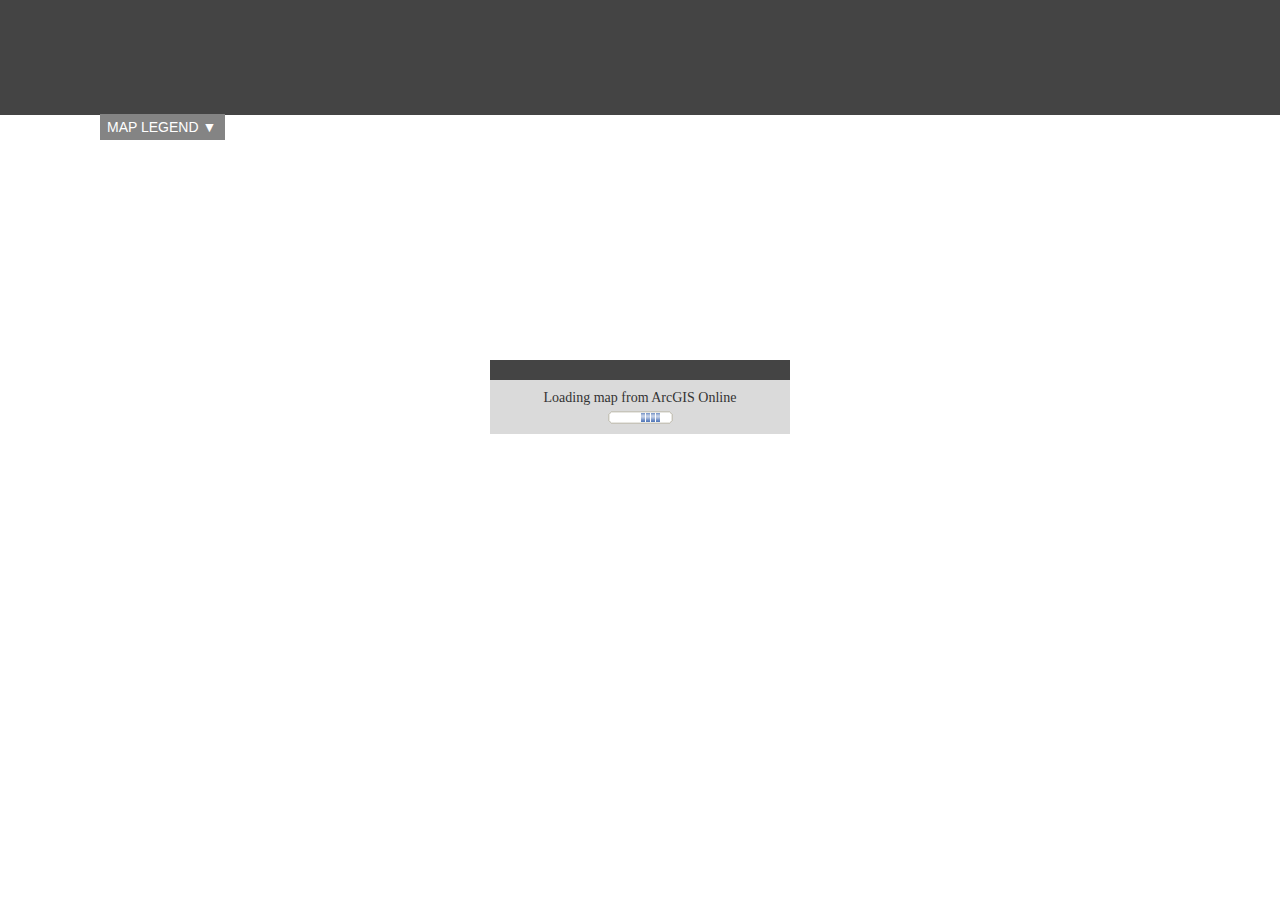
==== index.html @ 189ff43b "firstUpload" ====
<!DOCTYPE HTML PUBLIC "-//W3C//DTD HTML 4.01 Transitional//EN"
   "http://www.w3.org/TR/html4/loose.dtd">
<html>
  <head>
    <meta http-equiv="Content-Type" content="text/html; charset=utf-8">
    <meta http-equiv="X-UA-Compatible" content="IE=9">
    <title>Storytelling - Basic</title>
    <link rel="stylesheet" type="text/css" href="http://serverapi.arcgisonline.com/jsapi/arcgis/3.0/js/dojo/dijit/themes/tundra/tundra.css">
    <link rel="stylesheet" type="text/css" href="http://serverapi.arcgisonline.com/jsapi/arcgis/3.0/js/esri/dijit/css/Popup.css">    
    <link rel="stylesheet" type="text/css" href="css/layout.css">
    <link rel="stylesheet" type="text/css" href="css/popup.css">

     <script type="text/javascript">
      var dojoConfig = {
		  parseOnLoad: true,
		  packages:[
			{name:"esriTemplate",location:location.pathname.replace(/\/[^/]+$/, '')}
		  ]
		};
    </script>
    <script type="text/javascript" src="http://serverapi.arcgisonline.com/jsapi/arcgis/?v=3.0compact"></script>
    <script type="text/javascript" src="http://ajax.aspnetcdn.com/ajax/jQuery/jquery-1.7.1.min.js"></script>
    <script type="text/javascript" src="javascript/layout.js"></script>
    <script type="text/javascript">
      
    var configOptions;
    
    function init(){
    
      configOptions = {
        //The ID for the map from ArcGIS.com
        webmap : "9aae75bf5d2c4ce7ad8341e3c291f724",
		//The id for the web mapping applciation item that contains configuration info - in most
        //cases this will be null. 
        appid:"",
        //Enter a title, if no title is specified, the webmap's title is used.
        title : "",
        //Enter a subtitle, if not specified the ArcGIS.com web map's summary is used
        subtitle : "",
        //If the webmap uses Bing Maps data, you will need to provided your Bing Maps Key
        bingmapskey : "",
        //specify a proxy url if needed
        proxyurl:"",
        //specify the url to a geometry service 
        geometryserviceurl:"http://tasks.arcgisonline.com/ArcGIS/rest/services/Geometry/GeometryServer",
        //Modify this to point to your sharing service URL if you are using the portal
        sharingurl :"http://arcgis.com/sharing/content/items"
      };
        initMap();
    }

    //show map on load 
    dojo.addOnLoad(init);
    </script>
    
    <style type="text/css">
	  .esriSimpleSlider{
	    background-color:#dadada;
	  }
	</style>
  </head>	
   
      <body class="tundra">
        <div id="mainWindow" dojotype="dijit.layout.BorderContainer" design="headline"
        gutters="false" style="width:100%; height:100%;">

          <!-- Header Section-->
          <div id="header" dojotype="dijit.layout.ContentPane" region="top">
          	<div id="headerText">
              <div id="title"></div>
              <div id="subtitle"></div>
            </div>
            <div id="logoArea">
            </div>
        <div id="header_flourish"></div>
    
          </div>

          <!-- Map Section -->
          <div id="map" dojotype="dijit.layout.ContentPane" region="center">
            <div id="legendCon">
	         	<div id="legendDiv"></div>
              	<div id="legendToggle"><p id="legTogText">MAP LEGEND ▼</p></div>
            </div>
            <img id="swipeImg" src="images/swipeStart.png" alt="">
          </div>

        </div>
        
        <!--Loading Panel-->
        <div id="loadingCon">
    		<div id="loadingDialog">
     			<div id="loadingHeader"></div>
     			 <div id="loading">Loading map from ArcGIS Online<br />
       			 <img id="loadingImg" alt="" src="images/progressBar.gif">
    		    </div>
   		    </div>
 		  </div	
        
      ></body>

  </html>
---- css/layout.css ----
﻿ 	  html,body {
      height:100%;
      width:100%;
      padding:0;
	  margin:0;
	  overflow:hidden;
      }

      body {
      background-color:#fff;
      color:#333;
      font-size:14px;
      overflow:hidden;
      font-family:Georgia, "Times New Roman", Times, serif;
      }

      a {
      color:#555;
	  font-weight:bold;
	  text-decoration:none;
      }
	  
	  a:hover{
	  text-decoration:underline;
	  }

      #header {
      height:115px;
      background:#444;
	  color:#fff;
      margin:0;
      }
	  
	  #headerText{
	  padding-top:20px;
      padding-left:25px;
	  width:70%;
	  float:left;
	  }

      #title {
	  font-family:Arial, Helvetica, sans-serif;
      font-size:20px;
	  font-weight:bold;
      text-align:left;
      white-space: nowrap;  
      overflow: hidden;  
      text-overflow: ellipsis;
      -o-text-overflow:ellipsis;
      }

      #subtitle {
      font-size:13px;
	  margin-top:10px;
      overflow: hidden;
      }
	  
	  #logoArea{
	  float:right;
	  padding-top:25px;
	  padding-right:25px;
	  text-align:right;
	  }
	  
	  #social{
	  margin-bottom:20px;
	  }
	  
	  #msLink{
	  color:#fff;
	  font-family:Arial, Helvetica, sans-serif;
	  font-weight:bold;
	  font-size:13px;
	  outline:none;
	  }
	  
	  #logo{
	  border:none;
	  outline:none;
	  }
	  
	  #logoImg{
	  border:none;
	  outline:none;
	  }

      #map {
      margin:0;
      }
	  
	  #swipeImg{
	  display:none;
	  position:absolute;
	  z-index:2;
	  }
	  
	  .moveable {
      position:absolute;
      border-left:1px solid #848484;
	  border-right:1px solid #848484;
      background-color: #dadada;
      width: 6px;
      height: 100%;
      padding: 0 !important;
      margin: 0;
      z-index: 30;
      cursor: col-resize;
	  }
	  
	  .moveable:hover {
	  background-color:#999;
	  }

      #footer {
	  display:none;
      font-size:12px;
      background:#848484;
      height:18px;
      margin:0;
      padding:10px 15px 5px;
      }
	  
      .map .bingLogo-lg {
      left:18px !important;
      }
	  
	  #legendCon{
	  position:absolute;
 	  width:300px !important;
	  margin-left:100px;
  	  z-index:100;
	  }

	  #legendDiv{
	  display:none;
	  background:#848484;
	  max-height:450px;
	  overflow:auto;
	  padding:10px;
	  font-family:Arial, Helvetica, sans-serif;
	  }

	  #legendToggle{
	  position:relative;
	  background:#848484;
	  margin-top:-1px;
	  width:125px;
	  .height:28px;
	  cursor:pointer;
	  z-index:100;
	  color:#fff;
	  font-family:Arial, Helvetica, sans-serif;
	  }
	  
	  #legTogText{
	  position:relative;
	  margin:auto;
	  margin-left:2px;
	  .margin-top:0px;
	  padding:5px;
	  color:#fff;
	  font-family:Arial, Helvetica, sans-serif;
	  }
	  
	  g,v {
	  cursor:pointer;
	  }
	
	  #loadingCon{
	  position:absolute;
	  z-index:99;
	  width:100%;
      top:40%;
	  text-align:center;
	  }
		
	  #loadingDialog{
	  margin:auto;
	  background-color:#dadada;
	  width:300px	
	  }
		
	  #loadingHeader{
	  background-color:#444;
	  color:#fff;
	  padding-top:10px;
	  padding-bottom:10px;
	  width:300px;
	  }
		
	  #loading{
	  padding-top:10px;
	  }
		
	  #loadingImg{
	  margin-top:5px;
	  padding-bottom:10px;
	  }
	  
	  .esriViewPopup .gallery{
	  background-color:#dadada;
	  }
---- css/popup.css ----
﻿        .esriPopup.chrome .titleButton,
        .esriPopup.chrome .pointer,
         .esriPopup.chrome .outerPointer,
        .esriPopup.chrome .esriViewPopup .gallery .mediaHandle,
        .esriPopup.chrome .esriViewPopup .gallery .mediaIcon {
          background-image: url(../images/popup_sprite_chrome.png);
        }
        
        .esriPopup.chrome .titleButton {
          top: 4px;
        }
        
        .esriPopup.chrome .titleButton.maximize,
        .esriPopup.chrome .titleButton.restore {
          top: 6px;
        }
        
        .esriPopup.chrome .pointer.top {
          background-position: 0 -616px; 
          
        }
        
        .esriPopup.chrome .pointer.topLeft {
          left: 0px; top: -43px; background-position: 0 -525px; width: 51px; height: 45px;
        }
        
        .esriPopup.chrome .pointer.topRight {
          right: 0px; top: -43px; background-position: 0 -707px; width: 51px; height: 45px;
        }
        
        
        .esriPopup.chrome .pointer.bottomLeft,
        .esriPopup.chrome .pointer.bottomRight { 
          bottom: -44px; 
        }
        
        .esriPopup.chrome .contentPane,
        .esriPopup.chrome .actionsPane {
          border-color: 1px solid #999999;
          background-color: #dadada;
        }
        
        .esriPopup.chrome .titlePane,
        .dj_ie7 .esriPopup.chrome .titlePane .title {
          background-color: #444;
          color: #FFFFFF;
          font-weight: bold;
        }
        
        .esriPopup.chrome .titlePane {
          border-bottom: 1px solid #444;
        }
        .esriPopup.chrome a {
          color: #3e3e3e;
        }
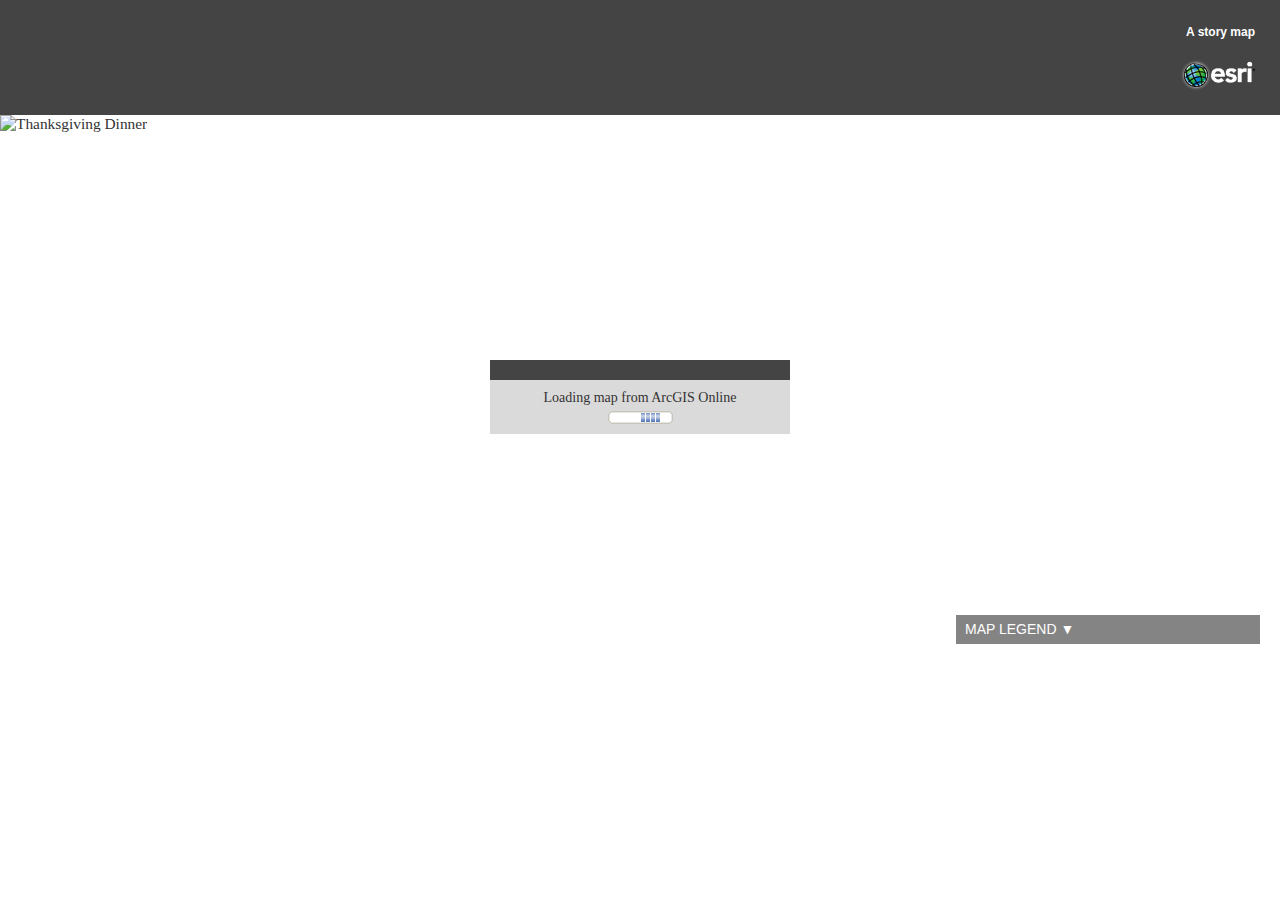
==== commit 4e79f3c4: "new code layout fixed IE bug" ====
--- a/index.html
+++ b/index.html
@@ -5,8 +5,8 @@
     <meta http-equiv="Content-Type" content="text/html; charset=utf-8">
     <meta http-equiv="X-UA-Compatible" content="IE=9">
     <title>Storytelling - Basic</title>
-    <link rel="stylesheet" type="text/css" href="http://serverapi.arcgisonline.com/jsapi/arcgis/3.0/js/dojo/dijit/themes/tundra/tundra.css">
-    <link rel="stylesheet" type="text/css" href="http://serverapi.arcgisonline.com/jsapi/arcgis/3.0/js/esri/dijit/css/Popup.css">    
+    <link rel="stylesheet" type="text/css" href="http://serverapi.arcgisonline.com/jsapi/arcgis/3.2/js/dojo/dijit/themes/tundra/tundra.css">
+    <link rel="stylesheet" type="text/css" href="http://serverapi.arcgisonline.com/jsapi/arcgis/3.2/js/esri/css/esri.css" />
     <link rel="stylesheet" type="text/css" href="css/layout.css">
     <link rel="stylesheet" type="text/css" href="css/popup.css">
 
@@ -18,30 +18,31 @@
 		  ]
 		};
     </script>
-    <script type="text/javascript" src="http://serverapi.arcgisonline.com/jsapi/arcgis/?v=3.0compact"></script>
+    <script type="text/javascript" src="https://servicesbeta.esri.com/jsapi/arcgis/?v=3.2"></script>
     <script type="text/javascript" src="http://ajax.aspnetcdn.com/ajax/jQuery/jquery-1.7.1.min.js"></script>
+    <script type="text/javascript" src="javascript/map.js"></script>
     <script type="text/javascript" src="javascript/layout.js"></script>
     <script type="text/javascript">
-      
+
     var configOptions;
-    
+
     function init(){
-    
+
       configOptions = {
         //The ID for the map from ArcGIS.com
-        webmap : "9aae75bf5d2c4ce7ad8341e3c291f724",
+        webmap : "61504110b4c643a488bbcfffa46f250a",
 		//The id for the web mapping applciation item that contains configuration info - in most
-        //cases this will be null. 
+        //cases this will be null.
         appid:"",
         //Enter a title, if no title is specified, the webmap's title is used.
-        title : "",
+        title : "Where Did Your Thanksgiving Dinner Come From?",
         //Enter a subtitle, if not specified the ArcGIS.com web map's summary is used
-        subtitle : "",
+        subtitle : "From the farm to your feast, take a look at where these four staples of the holiday meal may have originated.",
         //If the webmap uses Bing Maps data, you will need to provided your Bing Maps Key
         bingmapskey : "",
         //specify a proxy url if needed
         proxyurl:"",
-        //specify the url to a geometry service 
+        //specify the url to a geometry service
         geometryserviceurl:"http://tasks.arcgisonline.com/ArcGIS/rest/services/Geometry/GeometryServer",
         //Modify this to point to your sharing service URL if you are using the portal
         sharingurl :"http://arcgis.com/sharing/content/items"
@@ -49,17 +50,37 @@
         initMap();
     }
 
-    //show map on load 
+    //show map on load
     dojo.addOnLoad(init);
     </script>
-    
+
     <style type="text/css">
 	  .esriSimpleSlider{
 	    background-color:#dadada;
 	  }
 	</style>
-  </head>	
-   
+
+    <!--Social Media Links-->
+    <script type="text/javascript" src="http://w.sharethis.com/button/buttons.js"></script>
+    <script type="text/javascript">
+        stLight.options({publisher: "77225c91-2742-42f7-b1b4-bddda99a9bde"});
+    </script>
+    <!--END Social Media Links-->
+    <!--Google Analytics Start-->
+    <script type="text/javascript">
+        var _gaq = _gaq || [];
+        _gaq.push(['_setAccount', 'UA-26529417-1']);
+        _gaq.push(['_trackPageview']);
+            (function() {
+            var ga = document.createElement('script'); ga.type = 'text/javascript'; ga.async = true;
+            ga.src = ('https:' == document.location.protocol ? 'https://ssl' : 'http://www') + '.google-analytics.com/ga.js';
+            var s = document.getElementsByTagName('script')[0]; s.parentNode.insertBefore(ga, s);
+        })();
+    </script>
+    <!--Google Analytics End-->
+
+  </head>
+
       <body class="tundra">
         <div id="mainWindow" dojotype="dijit.layout.BorderContainer" design="headline"
         gutters="false" style="width:100%; height:100%;">
@@ -71,22 +92,35 @@
               <div id="subtitle"></div>
             </div>
             <div id="logoArea">
+              <div id="social"><a id="smLink" href="http://storymaps.esri.com" target="_blank">A story map </a><span  class='st_facebook' ></span><span  class='st_twitter' st_via='EsriStoryMaps'></span></div>
+              <div id="logo"><a id="logoLink" href="http://www.esri.com" target="_blank"><img id="logoImg" src="images/esriGlobeLogow.png" alt="Esri - Home"></a></div>
             </div>
         <div id="header_flourish"></div>
-    
+
           </div>
 
-          <!-- Map Section -->
-          <div id="map" dojotype="dijit.layout.ContentPane" region="center">
-            <div id="legendCon">
-	         	<div id="legendDiv"></div>
-              	<div id="legendToggle"><p id="legTogText">MAP LEGEND ▼</p></div>
-            </div>
-            <img id="swipeImg" src="images/swipeStart.png" alt="">
-          </div>
+          <div id="content" dojotype="dijit.layout.BorderContainer" gutters="false" region="center">
+
+              <div id="leftPane" dojotype="dijit.layout.BorderContainer" gutters="false" region="left">
+                <div id="foodSelectorPane" dojotype="dijit.layout.ContentPane" region="top">
+                    <img id="foodPlate" src="images/TDinner.png" alt="Thanksgiving Dinner" usemap="#foodImgMap">
+                </div><!--foodSelectorPane-->
+                <div id="description" dojotype="dijit.layout.ContentPane" region="center">
+                </div><!--description-->
+              </div><!--leftPane-->
+
+              <!-- Map Section -->
+              <div id="map" dojotype="dijit.layout.ContentPane" region="center">
+                <div id="legendCon">
+                      <div id="legendToggle"><p id="legTogText">MAP LEGEND ▼</p></div>
+                 	<div id="legendDiv"></div>
+                </div>
+              </div><!--map-->
+
+          </div><!--content-->
 
         </div>
-        
+
         <!--Loading Panel-->
         <div id="loadingCon">
     		<div id="loadingDialog">
@@ -95,8 +129,15 @@
        			 <img id="loadingImg" alt="" src="images/progressBar.gif">
     		    </div>
    		    </div>
- 		  </div	
-        
-      ></body>
+ 		  </div>
+
+        <map id="foodImgMap" name="foodImgMap">
+            <area shape="poly" alt="Turkey" title="" coords="106,47,120,40,131,40,149,36,167,35,179,38,187,43,190,47,191,52,198,62,203,73,203,83,199,89,197,92,191,97,189,100,195,107,197,112,188,114,183,115,179,116,181,121,179,125,174,127,170,128,166,132,158,133,151,140,150,141,145,141,144,147,135,149,126,152,121,154,116,156,111,159,105,160,102,155,102,147,96,147,94,152,89,150,84,147,78,142,78,127,80,119,77,120,69,120,68,114,71,97,78,78,86,63" onclick="changeFood('turkey')" />
+            <area shape="poly" alt="Cranberry Sauce" title="" coords="217,88,225,93,226,90,226,86,230,85,232,90,234,90,242,101,244,103,246,113,243,116,242,130,244,134,243,139,230,150,228,144,221,150,213,154,209,157,203,157,199,152,193,151,189,147,191,142,188,135,186,132,184,128,183,123,182,121,180,116,198,112,198,109,190,99,195,95,201,94,203,95,205,93,210,95,213,83" onclick="changeFood('cranberries')" />
+            <area shape="poly" alt="Greenbeans" title="" coords="228,170,259,183,263,191,262,196,267,200,263,205,258,204,256,205,252,208,248,208,251,211,244,215,265,222,266,225,251,229,248,230,252,239,242,237,245,243,242,246,238,246,225,236,219,242,226,251,213,251,210,252,214,259,208,266,192,245,158,199,163,199,160,194,150,188,140,175,143,172,135,158,141,156,145,158,146,157,148,153,145,145,146,143,149,141,164,152,170,146,173,147,172,143,176,140,180,142,189,148,199,156,213,162" onclick="changeFood('greenbeans')" />
+            <area shape="poly" alt="Sweet Potatoes" title="" coords="44,182,50,184,49,179,53,177,48,173,49,170,55,172,60,165,66,155,74,157,78,153,78,153,82,153,86,150,89,150,95,152,97,147,101,147,101,155,105,159,107,160,109,166,117,168,119,162,124,160,127,164,131,165,137,170,136,173,140,174,145,182,143,183,142,184,140,185,146,188,152,190,157,195,158,199,156,204,152,206,150,211,151,215,155,216,160,228,156,229,157,234,145,236,142,234,138,239,133,239,130,239,129,244,127,247,117,249,113,247,109,240,101,246,101,249,95,249,86,252,81,249,75,246,74,240,69,231,75,232,70,227,66,225,66,222,62,221,59,216,56,214,53,209,54,207,47,206,40,200,40,194,42,191,39,186,40,184,43,183" onclick="changeFood('sweetPotatoes')" />
+        </map>
+
+      </body>
 
   </html>--- a/css/layout.css
+++ b/css/layout.css
@@ -1,202 +1,233 @@
-﻿ 	  html,body {
-      height:100%;
-      width:100%;
-      padding:0;
-	  margin:0;
-	  overflow:hidden;
-      }
-
-      body {
-      background-color:#fff;
-      color:#333;
-      font-size:14px;
-      overflow:hidden;
-      font-family:Georgia, "Times New Roman", Times, serif;
-      }
-
-      a {
-      color:#555;
-	  font-weight:bold;
-	  text-decoration:none;
-      }
-	  
-	  a:hover{
-	  text-decoration:underline;
-	  }
-
-      #header {
-      height:115px;
-      background:#444;
-	  color:#fff;
-      margin:0;
-      }
-	  
-	  #headerText{
-	  padding-top:20px;
-      padding-left:25px;
-	  width:70%;
-	  float:left;
-	  }
-
-      #title {
-	  font-family:Arial, Helvetica, sans-serif;
-      font-size:20px;
-	  font-weight:bold;
-      text-align:left;
-      white-space: nowrap;  
-      overflow: hidden;  
-      text-overflow: ellipsis;
-      -o-text-overflow:ellipsis;
-      }
-
-      #subtitle {
-      font-size:13px;
-	  margin-top:10px;
-      overflow: hidden;
-      }
-	  
-	  #logoArea{
-	  float:right;
-	  padding-top:25px;
-	  padding-right:25px;
-	  text-align:right;
-	  }
-	  
-	  #social{
-	  margin-bottom:20px;
-	  }
-	  
-	  #msLink{
-	  color:#fff;
-	  font-family:Arial, Helvetica, sans-serif;
-	  font-weight:bold;
-	  font-size:13px;
-	  outline:none;
-	  }
-	  
-	  #logo{
-	  border:none;
-	  outline:none;
-	  }
-	  
-	  #logoImg{
-	  border:none;
-	  outline:none;
-	  }
-
-      #map {
-      margin:0;
-      }
-	  
-	  #swipeImg{
-	  display:none;
-	  position:absolute;
-	  z-index:2;
-	  }
-	  
-	  .moveable {
-      position:absolute;
-      border-left:1px solid #848484;
-	  border-right:1px solid #848484;
-      background-color: #dadada;
-      width: 6px;
-      height: 100%;
-      padding: 0 !important;
-      margin: 0;
-      z-index: 30;
-      cursor: col-resize;
-	  }
-	  
-	  .moveable:hover {
-	  background-color:#999;
-	  }
-
-      #footer {
-	  display:none;
-      font-size:12px;
-      background:#848484;
-      height:18px;
-      margin:0;
-      padding:10px 15px 5px;
-      }
-	  
-      .map .bingLogo-lg {
-      left:18px !important;
-      }
-	  
-	  #legendCon{
-	  position:absolute;
- 	  width:300px !important;
-	  margin-left:100px;
-  	  z-index:100;
-	  }
-
-	  #legendDiv{
-	  display:none;
-	  background:#848484;
-	  max-height:450px;
-	  overflow:auto;
-	  padding:10px;
-	  font-family:Arial, Helvetica, sans-serif;
-	  }
-
-	  #legendToggle{
-	  position:relative;
-	  background:#848484;
-	  margin-top:-1px;
-	  width:125px;
-	  .height:28px;
-	  cursor:pointer;
-	  z-index:100;
-	  color:#fff;
-	  font-family:Arial, Helvetica, sans-serif;
-	  }
-	  
-	  #legTogText{
-	  position:relative;
-	  margin:auto;
-	  margin-left:2px;
-	  .margin-top:0px;
-	  padding:5px;
-	  color:#fff;
-	  font-family:Arial, Helvetica, sans-serif;
-	  }
-	  
-	  g,v {
-	  cursor:pointer;
-	  }
-	
-	  #loadingCon{
-	  position:absolute;
-	  z-index:99;
-	  width:100%;
-      top:40%;
-	  text-align:center;
-	  }
-		
-	  #loadingDialog{
-	  margin:auto;
-	  background-color:#dadada;
-	  width:300px	
-	  }
-		
-	  #loadingHeader{
-	  background-color:#444;
-	  color:#fff;
-	  padding-top:10px;
-	  padding-bottom:10px;
-	  width:300px;
-	  }
-		
-	  #loading{
-	  padding-top:10px;
-	  }
-		
-	  #loadingImg{
-	  margin-top:5px;
-	  padding-bottom:10px;
-	  }
-	  
-	  .esriViewPopup .gallery{
-	  background-color:#dadada;
+       html,body {
+      height:100%;
+      width:100%;
+      padding:0;
+	  margin:0;
+	  overflow:hidden;
+      }
+
+      body {
+      background-color:#fff;
+      color:#333;
+      font-size:14px;
+      overflow:hidden;
+      font-family:Georgia, "Times New Roman", Times, serif;
+      }
+
+      a {
+      color:#555;
+	  font-weight:bold;
+	  text-decoration:none;
+      }
+
+	  a:hover{
+	  text-decoration:underline;
+	  }
+
+      #header {
+      height:115px;
+      background:#444;
+	  color:#fff;
+      margin:0;
+      }
+
+	  #headerText{
+	  padding-top:20px;
+      padding-left:25px;
+	  width:70%;
+	  float:left;
+	  }
+
+      #title {
+	  font-family:Arial, Helvetica, sans-serif;
+      font-size:20px;
+	  font-weight:bold;
+      text-align:left;
+      white-space: nowrap;
+      overflow: hidden;
+      text-overflow: ellipsis;
+      -o-text-overflow:ellipsis;
+      }
+
+      #subtitle {
+      font-size:13px;
+	  margin-top:10px;
+      overflow: hidden;
+      }
+
+      #logoArea{
+	  float:right;
+      width:125px;
+	  padding-top:25px;
+	  padding-right:25px;
+      overflow: hidden;
+	  }
+
+      #social,#logo{
+      float:right;
+      }
+
+      #social{
+      padding-bottom:20px;
+      }
+
+      #smLink{
+      color:#fff;
+      font-family:Arial, Helvetica, sans-serif;
+      font-weight:bold;
+      font-size:12px;
+      text-decoration:none;
+      outline:none;
+      }
+
+      #smLink:hover{
+      text-decoration:underline;
+      }
+
+	  #logo{
+	  border:none;
+	  outline:none;
+	  }
+
+	  #logoImg{
+	  border:none;
+	  outline:none;
+	  }
+
+      #leftPane {
+      width:320px;
+      height:100%;
+      font-size:1.1em;
+      }
+
+      #foodSelectorPane{
+      width:100%;
+      height:450px;
+      }
+
+      #foodPlate{
+      width:320px;
+      }
+
+      #description{
+      padding:25px;
+      overflow:auto;
+      }
+
+      #map {
+      margin:0;
+      }
+
+	  #swipeImg{
+	  display:none;
+	  position:absolute;
+	  z-index:2;
+	  }
+
+	  .moveable {
+      position:absolute;
+      border-left:1px solid #848484;
+	  border-right:1px solid #848484;
+      background-color: #dadada;
+      width: 6px;
+      height: 100%;
+      padding: 0 !important;
+      margin: 0;
+      z-index: 30;
+      cursor: col-resize;
+	  }
+
+	  .moveable:hover {
+	  background-color:#999;
+	  }
+
+      #footer {
+	  display:none;
+      font-size:12px;
+      background:#848484;
+      height:18px;
+      margin:0;
+      padding:10px 15px 5px;
+      }
+
+      .map .bingLogo-lg {
+      left:18px !important;
+      }
+
+      #legendCon{
+	  position:absolute;
+ 	  width:300px !important;
+      right:20px;
+      border:2px solid #848484;
+  	  z-index:100;
+	  }
+
+	  #legendDiv{
+	  display:none;
+	  background:#dadada;
+	  max-height:450px;
+	  overflow:auto;
+	  padding:10px;
+	  font-family:Arial, Helvetica, sans-serif;
+	  }
+
+	  #legendToggle{
+	  position:relative;
+	  background:#848484;
+	  margin-top:-1px;
+	  width:100%;
+	  .height:28px;
+	  cursor:pointer;
+	  z-index:100;
+	  color:#fff;
+	  font-family:Arial, Helvetica, sans-serif;
+	  }
+
+	  #legTogText{
+	  position:relative;
+	  margin:auto;
+	  margin-left:2px;
+	  .margin-top:0px;
+	  padding:5px;
+	  color:#fff;
+	  font-family:Arial, Helvetica, sans-serif;
+	  }
+
+	  g,v {
+	  cursor:pointer;
+	  }
+
+	  #loadingCon{
+	  position:absolute;
+	  z-index:99;
+	  width:100%;
+      top:40%;
+	  text-align:center;
+	  }
+
+	  #loadingDialog{
+	  margin:auto;
+	  background-color:#dadada;
+	  width:300px
+	  }
+
+	  #loadingHeader{
+	  background-color:#444;
+	  color:#fff;
+	  padding-top:10px;
+	  padding-bottom:10px;
+	  width:300px;
+	  }
+
+	  #loading{
+	  padding-top:10px;
+	  }
+
+	  #loadingImg{
+	  margin-top:5px;
+	  padding-bottom:10px;
+	  }
+
+	  .esriViewPopup .gallery{
+	  background-color:#dadada;
 	  }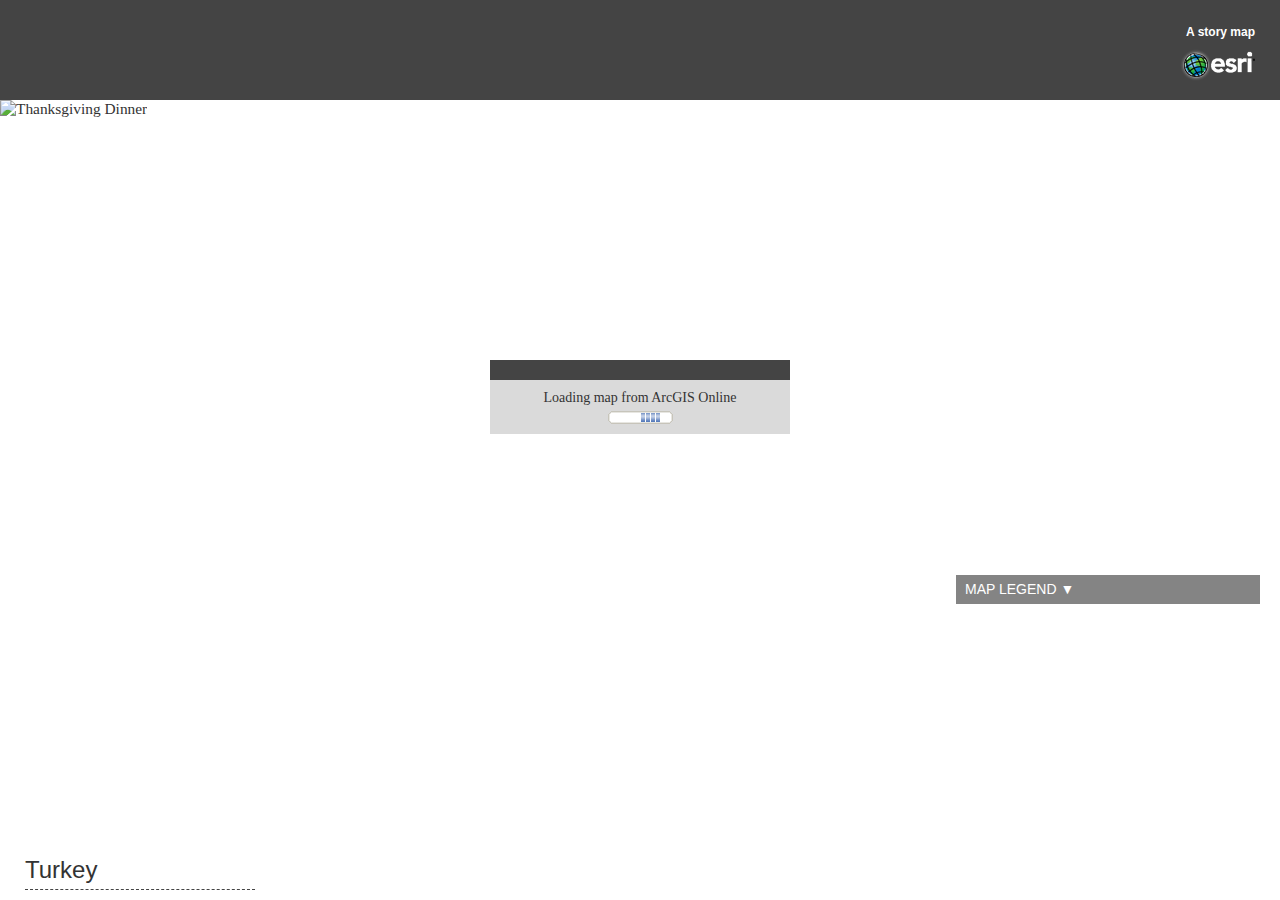
==== commit 0f40bed3: "banner style" ====
--- a/index.html
+++ b/index.html
@@ -56,8 +56,17 @@
 
     <style type="text/css">
 	  .esriSimpleSlider{
-	    background-color:#dadada;
+	    background-color:#444;
+        color:#fff;
+        -webkit-border-radius: 0px;
+        -moz-border-radius: 0px;
+        -o-border-radius: 0px;
+        border-radius: 0px;
+        opacity:0.85;
 	  }
+      .esriSimpleSliderVertical .esriSimpleSliderIncrementButton {
+        border-bottom: 1px dashed #dadada;
+      }
 	</style>
 
     <!--Social Media Links-->
@@ -92,7 +101,7 @@
               <div id="subtitle"></div>
             </div>
             <div id="logoArea">
-              <div id="social"><a id="smLink" href="http://storymaps.esri.com" target="_blank">A story map </a><span  class='st_facebook' ></span><span  class='st_twitter' st_via='EsriStoryMaps'></span></div>
+                <div id="social"><span  class='st_facebook' ></span><span  class='st_twitter' st_via='EsriStoryMaps'></span> <a id="smLink" href="http://storymaps.esri.com" target="_blank">A story map</a></div>
               <div id="logo"><a id="logoLink" href="http://www.esri.com" target="_blank"><img id="logoImg" src="images/esriGlobeLogow.png" alt="Esri - Home"></a></div>
             </div>
         <div id="header_flourish"></div>
@@ -104,6 +113,7 @@
               <div id="leftPane" dojotype="dijit.layout.BorderContainer" gutters="false" region="left">
                 <div id="foodSelectorPane" dojotype="dijit.layout.ContentPane" region="top">
                     <img id="foodPlate" src="images/TDinner.png" alt="Thanksgiving Dinner" usemap="#foodImgMap">
+                    <div id="foodTitle"><span id="foodTitleText">Turkey</span></div>
                 </div><!--foodSelectorPane-->
                 <div id="description" dojotype="dijit.layout.ContentPane" region="center">
                 </div><!--description-->
@@ -132,10 +142,10 @@
  		  </div>
 
         <map id="foodImgMap" name="foodImgMap">
-            <area shape="poly" alt="Turkey" title="" coords="106,47,120,40,131,40,149,36,167,35,179,38,187,43,190,47,191,52,198,62,203,73,203,83,199,89,197,92,191,97,189,100,195,107,197,112,188,114,183,115,179,116,181,121,179,125,174,127,170,128,166,132,158,133,151,140,150,141,145,141,144,147,135,149,126,152,121,154,116,156,111,159,105,160,102,155,102,147,96,147,94,152,89,150,84,147,78,142,78,127,80,119,77,120,69,120,68,114,71,97,78,78,86,63" onclick="changeFood('turkey')" />
-            <area shape="poly" alt="Cranberry Sauce" title="" coords="217,88,225,93,226,90,226,86,230,85,232,90,234,90,242,101,244,103,246,113,243,116,242,130,244,134,243,139,230,150,228,144,221,150,213,154,209,157,203,157,199,152,193,151,189,147,191,142,188,135,186,132,184,128,183,123,182,121,180,116,198,112,198,109,190,99,195,95,201,94,203,95,205,93,210,95,213,83" onclick="changeFood('cranberries')" />
-            <area shape="poly" alt="Greenbeans" title="" coords="228,170,259,183,263,191,262,196,267,200,263,205,258,204,256,205,252,208,248,208,251,211,244,215,265,222,266,225,251,229,248,230,252,239,242,237,245,243,242,246,238,246,225,236,219,242,226,251,213,251,210,252,214,259,208,266,192,245,158,199,163,199,160,194,150,188,140,175,143,172,135,158,141,156,145,158,146,157,148,153,145,145,146,143,149,141,164,152,170,146,173,147,172,143,176,140,180,142,189,148,199,156,213,162" onclick="changeFood('greenbeans')" />
-            <area shape="poly" alt="Sweet Potatoes" title="" coords="44,182,50,184,49,179,53,177,48,173,49,170,55,172,60,165,66,155,74,157,78,153,78,153,82,153,86,150,89,150,95,152,97,147,101,147,101,155,105,159,107,160,109,166,117,168,119,162,124,160,127,164,131,165,137,170,136,173,140,174,145,182,143,183,142,184,140,185,146,188,152,190,157,195,158,199,156,204,152,206,150,211,151,215,155,216,160,228,156,229,157,234,145,236,142,234,138,239,133,239,130,239,129,244,127,247,117,249,113,247,109,240,101,246,101,249,95,249,86,252,81,249,75,246,74,240,69,231,75,232,70,227,66,225,66,222,62,221,59,216,56,214,53,209,54,207,47,206,40,200,40,194,42,191,39,186,40,184,43,183" onclick="changeFood('sweetPotatoes')" />
+            <area shape="poly" alt="Turkey" title="" coords="106,47,120,40,131,40,149,36,167,35,179,38,187,43,190,47,191,52,198,62,203,73,203,83,199,89,197,92,191,97,189,100,195,107,197,112,188,114,183,115,179,116,181,121,179,125,174,127,170,128,166,132,158,133,151,140,150,141,145,141,144,147,135,149,126,152,121,154,116,156,111,159,105,160,102,155,102,147,96,147,94,152,89,150,84,147,78,142,78,127,80,119,77,120,69,120,68,114,71,97,78,78,86,63" href="#" onclick="changeFood('turkey')" />
+            <area shape="poly" alt="Cranberry Sauce" title="" coords="217,88,225,93,226,90,226,86,230,85,232,90,234,90,242,101,244,103,246,113,243,116,242,130,244,134,243,139,230,150,228,144,221,150,213,154,209,157,203,157,199,152,193,151,189,147,191,142,188,135,186,132,184,128,183,123,182,121,180,116,198,112,198,109,190,99,195,95,201,94,203,95,205,93,210,95,213,83" href="#" onclick="changeFood('cranberries')" />
+            <area shape="poly" alt="Greenbeans" title="" coords="228,170,259,183,263,191,262,196,267,200,263,205,258,204,256,205,252,208,248,208,251,211,244,215,265,222,266,225,251,229,248,230,252,239,242,237,245,243,242,246,238,246,225,236,219,242,226,251,213,251,210,252,214,259,208,266,192,245,158,199,163,199,160,194,150,188,140,175,143,172,135,158,141,156,145,158,146,157,148,153,145,145,146,143,149,141,164,152,170,146,173,147,172,143,176,140,180,142,189,148,199,156,213,162" href="#" onclick="changeFood('greenbeans')" />
+            <area shape="poly" alt="Sweet Potatoes" title="" coords="44,182,50,184,49,179,53,177,48,173,49,170,55,172,60,165,66,155,74,157,78,153,78,153,82,153,86,150,89,150,95,152,97,147,101,147,101,155,105,159,107,160,109,166,117,168,119,162,124,160,127,164,131,165,137,170,136,173,140,174,145,182,143,183,142,184,140,185,146,188,152,190,157,195,158,199,156,204,152,206,150,211,151,215,155,216,160,228,156,229,157,234,145,236,142,234,138,239,133,239,130,239,129,244,127,247,117,249,113,247,109,240,101,246,101,249,95,249,86,252,81,249,75,246,74,240,69,231,75,232,70,227,66,225,66,222,62,221,59,216,56,214,53,209,54,207,47,206,40,200,40,194,42,191,39,186,40,184,43,183" href="#" onclick="changeFood('sweetPotatoes')" />
         </map>
 
       </body>
--- a/css/layout.css
+++ b/css/layout.css
@@ -1,4 +1,4 @@
-       html,body {
+      html,body {
       height:100%;
       width:100%;
       padding:0;
@@ -24,10 +24,19 @@
 	  text-decoration:underline;
 	  }
 
+      img{
+      outline:none;
+      border:none
+      }
+
+      area{
+      cursor:pointer;
+      }
+
       #header {
-      height:115px;
+      height:100px;
       background:#444;
-	  color:#fff;
+      color:#fff;
       margin:0;
       }
 
@@ -40,8 +49,7 @@
 
       #title {
 	  font-family:Arial, Helvetica, sans-serif;
-      font-size:20px;
-	  font-weight:bold;
+      font-size:28px;
       text-align:left;
       white-space: nowrap;
       overflow: hidden;
@@ -50,8 +58,10 @@
       }
 
       #subtitle {
-      font-size:13px;
-	  margin-top:10px;
+      font-size:14px;
+	  margin-top:5px;
+      color:#dadada;
+      font-style:italic;
       overflow: hidden;
       }
 
@@ -68,7 +78,7 @@
       }
 
       #social{
-      padding-bottom:20px;
+      padding-bottom:10px;
       }
 
       #smLink{
@@ -95,7 +105,7 @@
 	  }
 
       #leftPane {
-      width:320px;
+      width:280px;
       height:100%;
       font-size:1.1em;
       }
@@ -106,11 +116,23 @@
       }
 
       #foodPlate{
-      width:320px;
+      width:100%;
+      }
+
+      #foodTitle{
+      position:absolute;
+      bottom:10px;
+      width:230px;
+      padding-bottom:5px;
+      margin:0 25px 0 25px;
+      border-bottom:1px dashed #444;
+      font-size:24px;
+      font-family:Arial, Helvetica, sans-serif;
       }
 
       #description{
-      padding:25px;
+      padding:0 25px 25px 25px;
+      color:#666;
       overflow:auto;
       }
 
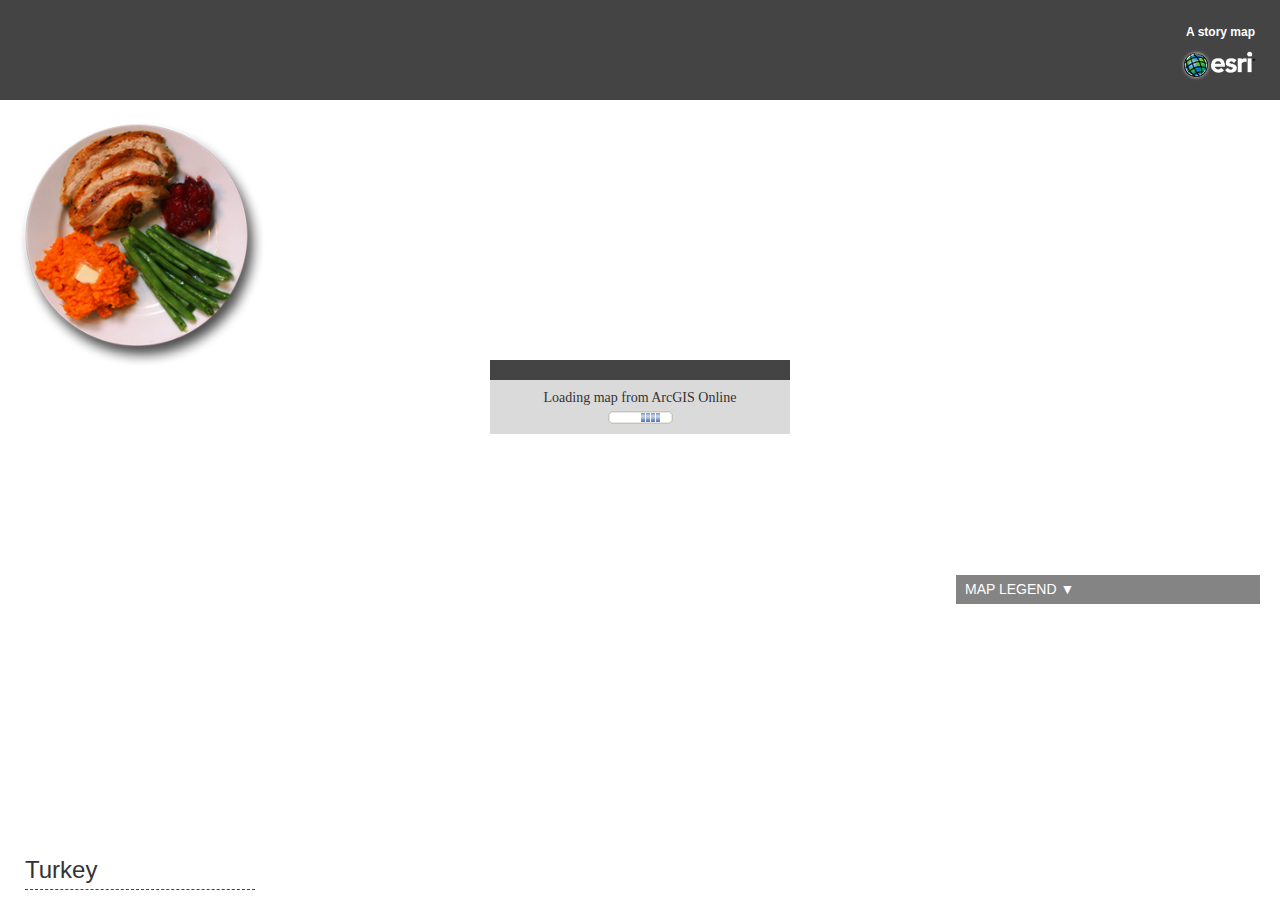
==== commit 7067f9a5: "legend change code" ====
--- a/index.html
+++ b/index.html
@@ -101,7 +101,7 @@
               <div id="subtitle"></div>
             </div>
             <div id="logoArea">
-                <div id="social"><span  class='st_facebook' ></span><span  class='st_twitter' st_via='EsriStoryMaps'></span> <a id="smLink" href="http://storymaps.esri.com" target="_blank">A story map</a></div>
+                <div id="social"><a id="smLink" href="http://storymaps.esri.com" target="_blank">A story map</a> <span  class='st_facebook' ></span><span  class='st_twitter' st_via='EsriStoryMaps'></span></div>
               <div id="logo"><a id="logoLink" href="http://www.esri.com" target="_blank"><img id="logoImg" src="images/esriGlobeLogow.png" alt="Esri - Home"></a></div>
             </div>
         <div id="header_flourish"></div>
@@ -123,7 +123,7 @@
               <div id="map" dojotype="dijit.layout.ContentPane" region="center">
                 <div id="legendCon">
                       <div id="legendToggle"><p id="legTogText">MAP LEGEND ▼</p></div>
-                 	<div id="legendDiv"></div>
+                 	<div id="legendDiv"><img id="legendImg" alt="" src="images/legends/turkey.png"></div>
                 </div>
               </div><!--map-->
 
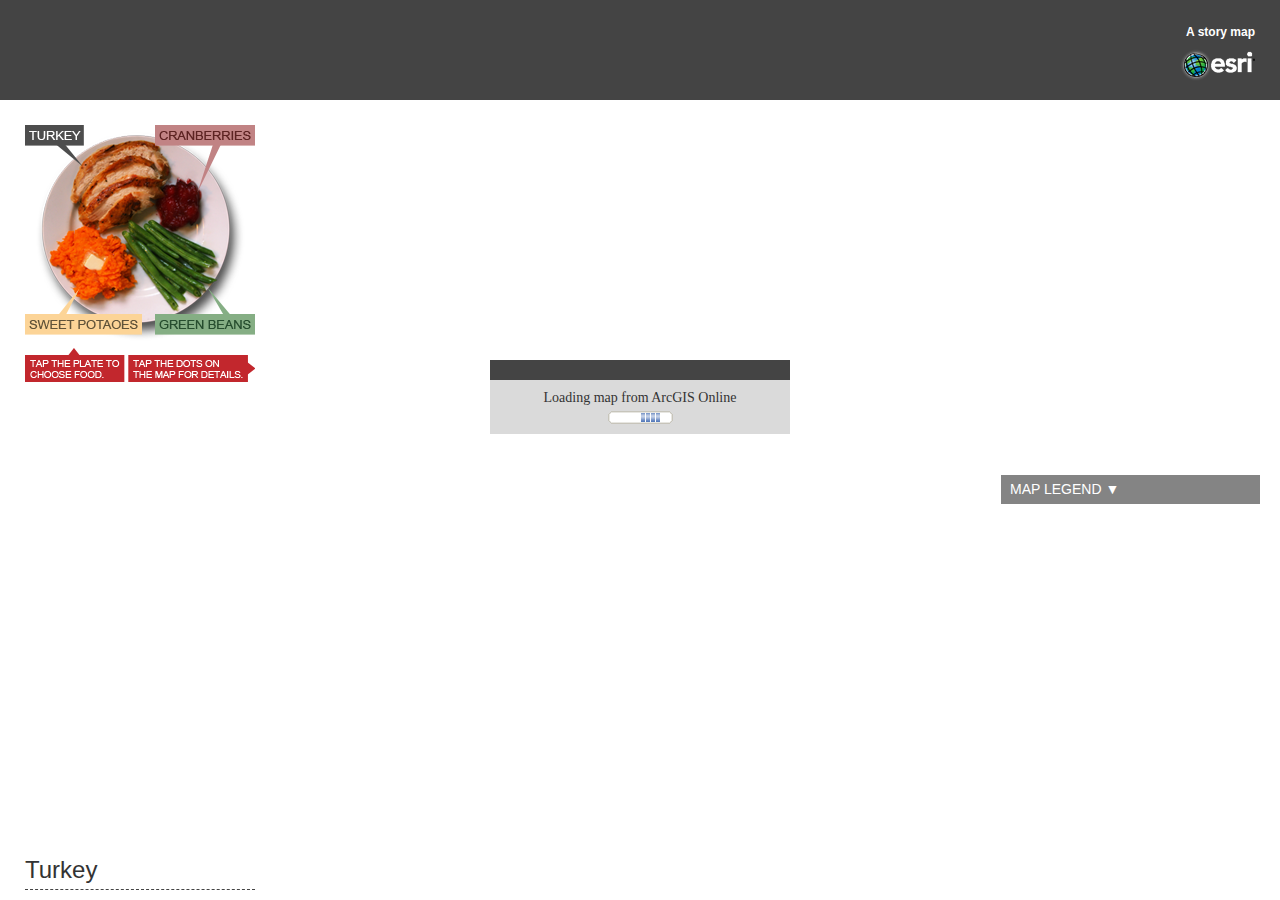
==== commit 8aa5dce3: "new image and map" ====
--- a/index.html
+++ b/index.html
@@ -123,7 +123,7 @@
               <div id="map" dojotype="dijit.layout.ContentPane" region="center">
                 <div id="legendCon">
                       <div id="legendToggle"><p id="legTogText">MAP LEGEND ▼</p></div>
-                 	<div id="legendDiv"><img id="legendImg" alt="" src="images/legends/turkey.png"></div>
+                 	<div id="legendDiv"><img id="legendImg" alt="" src="images/legends/turkey.jpg"></div>
                 </div>
               </div><!--map-->
 
@@ -142,11 +142,10 @@
  		  </div>
 
         <map id="foodImgMap" name="foodImgMap">
-            <area shape="poly" alt="Turkey" title="" coords="106,47,120,40,131,40,149,36,167,35,179,38,187,43,190,47,191,52,198,62,203,73,203,83,199,89,197,92,191,97,189,100,195,107,197,112,188,114,183,115,179,116,181,121,179,125,174,127,170,128,166,132,158,133,151,140,150,141,145,141,144,147,135,149,126,152,121,154,116,156,111,159,105,160,102,155,102,147,96,147,94,152,89,150,84,147,78,142,78,127,80,119,77,120,69,120,68,114,71,97,78,78,86,63" href="#" onclick="changeFood('turkey')" />
-            <area shape="poly" alt="Cranberry Sauce" title="" coords="217,88,225,93,226,90,226,86,230,85,232,90,234,90,242,101,244,103,246,113,243,116,242,130,244,134,243,139,230,150,228,144,221,150,213,154,209,157,203,157,199,152,193,151,189,147,191,142,188,135,186,132,184,128,183,123,182,121,180,116,198,112,198,109,190,99,195,95,201,94,203,95,205,93,210,95,213,83" href="#" onclick="changeFood('cranberries')" />
-            <area shape="poly" alt="Greenbeans" title="" coords="228,170,259,183,263,191,262,196,267,200,263,205,258,204,256,205,252,208,248,208,251,211,244,215,265,222,266,225,251,229,248,230,252,239,242,237,245,243,242,246,238,246,225,236,219,242,226,251,213,251,210,252,214,259,208,266,192,245,158,199,163,199,160,194,150,188,140,175,143,172,135,158,141,156,145,158,146,157,148,153,145,145,146,143,149,141,164,152,170,146,173,147,172,143,176,140,180,142,189,148,199,156,213,162" href="#" onclick="changeFood('greenbeans')" />
-            <area shape="poly" alt="Sweet Potatoes" title="" coords="44,182,50,184,49,179,53,177,48,173,49,170,55,172,60,165,66,155,74,157,78,153,78,153,82,153,86,150,89,150,95,152,97,147,101,147,101,155,105,159,107,160,109,166,117,168,119,162,124,160,127,164,131,165,137,170,136,173,140,174,145,182,143,183,142,184,140,185,146,188,152,190,157,195,158,199,156,204,152,206,150,211,151,215,155,216,160,228,156,229,157,234,145,236,142,234,138,239,133,239,130,239,129,244,127,247,117,249,113,247,109,240,101,246,101,249,95,249,86,252,81,249,75,246,74,240,69,231,75,232,70,227,66,225,66,222,62,221,59,216,56,214,53,209,54,207,47,206,40,200,40,194,42,191,39,186,40,184,43,183" href="#" onclick="changeFood('sweetPotatoes')" />
-        </map>
+        <area shape="poly" alt="Turkey" title="" coords="0,0,59,0,59,21,41,20,56,39,67,29,80,22,98,17,116,16,129,17,129,22,135,22,138,30,142,35,146,46,146,53,141,59,137,62,138,66,142,71,133,75,131,77,130,81,121,86,115,89,112,90,109,94,107,96,102,94,101,96,103,100,98,101,89,103,85,105,78,110,73,108,66,102,61,102,58,101,52,91,53,89,52,82,47,76,45,72,48,63,49,54,56,41,31,20,0,21" href="#" target="" onclick="changeFood('turkey')" />
+        <area shape="poly" alt="Cranberries" title="" coords="188,21,131,20,130,0,230,0,230,20,194,21,173,66,177,70,175,80,174,92,166,101,163,98,159,101,149,108,134,99,138,96,133,89,132,81,131,79,132,77,144,71,142,69,138,64,142,60,150,60,151,60,153,54,155,54,159,56,162,60,163,54,166,54,167,56,172,65" href="#" target="" onclick="changeFood('cranberries')" />
+        <area shape="poly" alt="Sweet Potatoes" title="" coords="117,211,1,210,1,190,34,190,50,168,47,164,51,162,40,152,33,147,36,145,35,142,27,142,24,135,25,132,25,125,32,126,34,120,33,115,36,116,40,111,47,106,55,103,59,102,66,103,68,105,74,109,77,111,79,115,82,114,82,111,85,109,87,108,92,112,96,114,97,118,100,121,101,125,101,127,107,131,111,134,112,138,110,142,107,144,106,148,109,151,112,154,113,158,111,162,105,164,93,167,90,169,89,172,80,175,76,168,71,173,65,175,56,175,52,172,42,189,118,190" href="#" target="" onclick="changeFood('sweetPotatoes')" />
+        <area shape="poly" alt="Green Beans" title="" coords="130,211,130,189,197,189,182,165,177,168,176,173,171,174,161,167,158,169,163,177,160,178,155,178,153,178,154,184,150,186,146,184,112,135,102,124,100,120,102,118,97,108,101,105,103,105,104,101,104,98,102,96,103,95,110,98,118,102,127,94,132,98,135,101,149,109,151,109,187,125,191,133,190,135,188,133,187,134,193,137,190,140,184,144,180,145,179,147,178,150,194,155,187,160,182,160,181,162,206,190,230,190,230,210" href="#" target="" onclick="changeFood('greenbeans')" /><!-- Created by Online Image Map Editor (http://www.maschek.hu/imagemap/index) --></map>
 
       </body>
 
--- a/css/layout.css
+++ b/css/layout.css
@@ -112,11 +112,12 @@
 
       #foodSelectorPane{
       width:100%;
-      height:450px;
+      height:350px;
       }
 
       #foodPlate{
-      width:100%;
+      width:230px;
+      margin:25px;
       }
 
       #foodTitle{
@@ -178,7 +179,7 @@
 
       #legendCon{
 	  position:absolute;
- 	  width:300px !important;
+ 	  width:255px !important;
       right:20px;
       border:2px solid #848484;
   	  z-index:100;
@@ -186,10 +187,9 @@
 
 	  #legendDiv{
 	  display:none;
-	  background:#dadada;
+	  background:#fff;
 	  max-height:450px;
 	  overflow:auto;
-	  padding:10px;
 	  font-family:Arial, Helvetica, sans-serif;
 	  }
 
@@ -252,4 +252,8 @@
 
 	  .esriViewPopup .gallery{
 	  background-color:#dadada;
-	  }+	  }
+
+      .maximize{
+      display:none;
+      }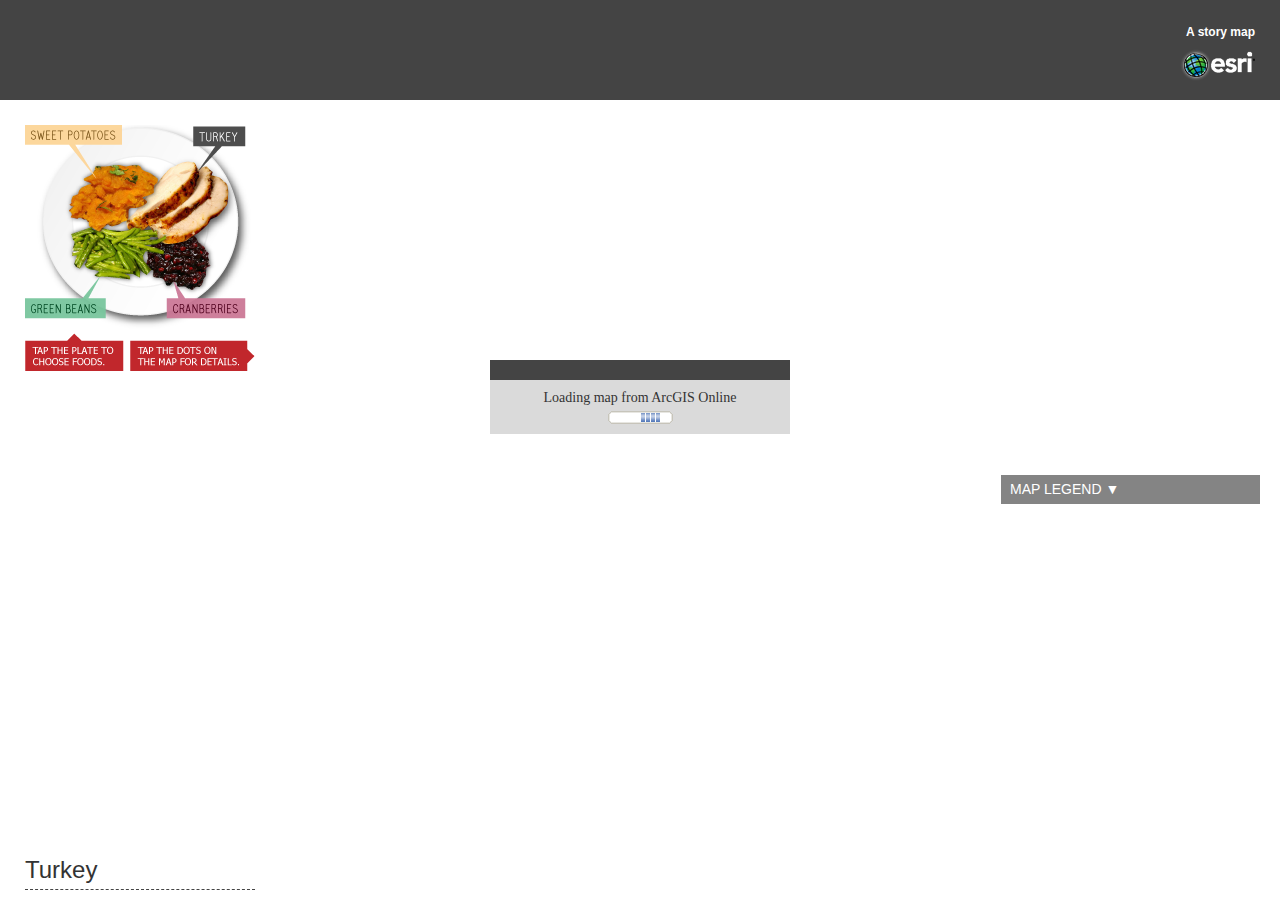
==== commit 3e178ddc: "new image and map" ====
--- a/index.html
+++ b/index.html
@@ -4,7 +4,7 @@
   <head>
     <meta http-equiv="Content-Type" content="text/html; charset=utf-8">
     <meta http-equiv="X-UA-Compatible" content="IE=9">
-    <title>Storytelling - Basic</title>
+    <title>Where Did Your Thanksgiving Dinner Come From?</title>
     <link rel="stylesheet" type="text/css" href="http://serverapi.arcgisonline.com/jsapi/arcgis/3.2/js/dojo/dijit/themes/tundra/tundra.css">
     <link rel="stylesheet" type="text/css" href="http://serverapi.arcgisonline.com/jsapi/arcgis/3.2/js/esri/css/esri.css" />
     <link rel="stylesheet" type="text/css" href="css/layout.css">
@@ -17,6 +17,8 @@
 			{name:"esriTemplate",location:location.pathname.replace(/\/[^/]+$/, '')}
 		  ]
 		};
+
+        var _embed = false;
     </script>
     <script type="text/javascript" src="https://servicesbeta.esri.com/jsapi/arcgis/?v=3.2"></script>
     <script type="text/javascript" src="http://ajax.aspnetcdn.com/ajax/jQuery/jquery-1.7.1.min.js"></script>
@@ -37,7 +39,7 @@
         //Enter a title, if no title is specified, the webmap's title is used.
         title : "Where Did Your Thanksgiving Dinner Come From?",
         //Enter a subtitle, if not specified the ArcGIS.com web map's summary is used
-        subtitle : "From the farm to your feast, take a look at where these four staples of the holiday meal may have originated.",
+        subtitle : "From the farm to your feast, take a look at where these four staples of the holiday meal may have originated.<br><a style='color:#dadada; font-weight:normal;text-decoration:underline;' href='http://blogs.smithsonianmag.com/food/2012/11/where-does-your-thanksgiving-meal-come-from/' target='_blank'>Read more from Smithsonian.com</a>",
         //If the webmap uses Bing Maps data, you will need to provided your Bing Maps Key
         bingmapskey : "",
         //specify a proxy url if needed
@@ -91,6 +93,7 @@
   </head>
 
       <body class="tundra">
+        <img src="images/thumbnail.png" alt="thumbnail" style="position:absolute;width:1px;height:1px;left:-1px;top:-1px;">
         <div id="mainWindow" dojotype="dijit.layout.BorderContainer" design="headline"
         gutters="false" style="width:100%; height:100%;">
 
@@ -142,10 +145,11 @@
  		  </div>
 
         <map id="foodImgMap" name="foodImgMap">
-        <area shape="poly" alt="Turkey" title="" coords="0,0,59,0,59,21,41,20,56,39,67,29,80,22,98,17,116,16,129,17,129,22,135,22,138,30,142,35,146,46,146,53,141,59,137,62,138,66,142,71,133,75,131,77,130,81,121,86,115,89,112,90,109,94,107,96,102,94,101,96,103,100,98,101,89,103,85,105,78,110,73,108,66,102,61,102,58,101,52,91,53,89,52,82,47,76,45,72,48,63,49,54,56,41,31,20,0,21" href="#" target="" onclick="changeFood('turkey')" />
-        <area shape="poly" alt="Cranberries" title="" coords="188,21,131,20,130,0,230,0,230,20,194,21,173,66,177,70,175,80,174,92,166,101,163,98,159,101,149,108,134,99,138,96,133,89,132,81,131,79,132,77,144,71,142,69,138,64,142,60,150,60,151,60,153,54,155,54,159,56,162,60,163,54,166,54,167,56,172,65" href="#" target="" onclick="changeFood('cranberries')" />
-        <area shape="poly" alt="Sweet Potatoes" title="" coords="117,211,1,210,1,190,34,190,50,168,47,164,51,162,40,152,33,147,36,145,35,142,27,142,24,135,25,132,25,125,32,126,34,120,33,115,36,116,40,111,47,106,55,103,59,102,66,103,68,105,74,109,77,111,79,115,82,114,82,111,85,109,87,108,92,112,96,114,97,118,100,121,101,125,101,127,107,131,111,134,112,138,110,142,107,144,106,148,109,151,112,154,113,158,111,162,105,164,93,167,90,169,89,172,80,175,76,168,71,173,65,175,56,175,52,172,42,189,118,190" href="#" target="" onclick="changeFood('sweetPotatoes')" />
-        <area shape="poly" alt="Green Beans" title="" coords="130,211,130,189,197,189,182,165,177,168,176,173,171,174,161,167,158,169,163,177,160,178,155,178,153,178,154,184,150,186,146,184,112,135,102,124,100,120,102,118,97,108,101,105,103,105,104,101,104,98,102,96,103,95,110,98,118,102,127,94,132,98,135,101,149,109,151,109,187,125,191,133,190,135,188,133,187,134,193,137,190,140,184,144,180,145,179,147,178,150,194,155,187,160,182,160,181,162,206,190,230,190,230,210" href="#" target="" onclick="changeFood('greenbeans')" /><!-- Created by Online Image Map Editor (http://www.maschek.hu/imagemap/index) --></map>
+            <area shape="poly" alt="Sweet Potatoes" title="" coords="0,20,2,0,97,0,97,19,49,19,68,48,71,41,80,40,94,40,102,42,109,40,115,41,118,45,132,52,133,56,129,61,129,67,126,70,118,73,123,77,120,80,116,82,107,83,103,85,104,97,97,97,93,100,86,100,82,98,74,107,69,104,64,102,63,96,58,93,55,93,52,94,46,92,47,89,44,86,48,82,45,80,47,73,53,68,55,63,67,59,56,54,67,49,44,20" href="#" target="" onclick="changeFood('sweetPotatoes')" />
+            <area shape="poly" alt="Turkey" title="" coords="168,22,168,1,220,2,220,21,195,21,178,42,185,44,188,51,193,52,203,62,204,75,199,86,189,94,186,95,182,101,169,110,160,117,148,120,135,118,142,113,140,109,134,113,132,112,132,107,130,105,129,106,127,101,125,101,116,105,112,102,110,102,103,105,102,99,106,96,105,95,104,86,116,83,125,76,120,74,129,69,130,66,130,61,148,39,165,36,169,36,174,44,190,22,176,21" href="#" target="" onclick="changeFood('turkey')" />
+            <area shape="poly" alt="Cranberries" title="" coords="160,173,220,173,220,193,141,192,142,173,152,173,148,156,144,160,140,159,138,153,129,152,128,145,125,143,121,138,123,133,123,125,138,131,141,125,127,121,133,118,140,119,150,121,161,118,169,110,175,119,180,123,182,126,185,128,183,132,185,136,184,137,187,141,180,144,182,151,177,156,177,160,175,162,169,163,167,166,163,163,162,163,159,162,153,162,155,165" href="#" target="" onclick="changeFood('cranberries')" />
+            <area shape="poly" alt="Green Beans" title="" coords="81,194,81,173,63,173,75,152,92,152,106,154,105,150,106,151,119,154,117,147,122,148,124,144,118,136,120,131,121,125,123,123,137,129,138,126,125,121,140,113,139,110,134,114,130,112,130,107,127,106,125,102,115,106,111,103,102,107,101,98,96,98,93,102,84,101,82,99,75,108,72,107,63,102,46,109,48,114,46,119,47,124,46,128,46,131,51,132,49,140,55,145,59,139,62,144,68,146,71,145,72,146,68,150,71,153,70,153,59,172,0,173,-1,193,1,193" href="#" target="" onclick="changeFood('greenbeans')" />
+        </map>
 
       </body>
 
